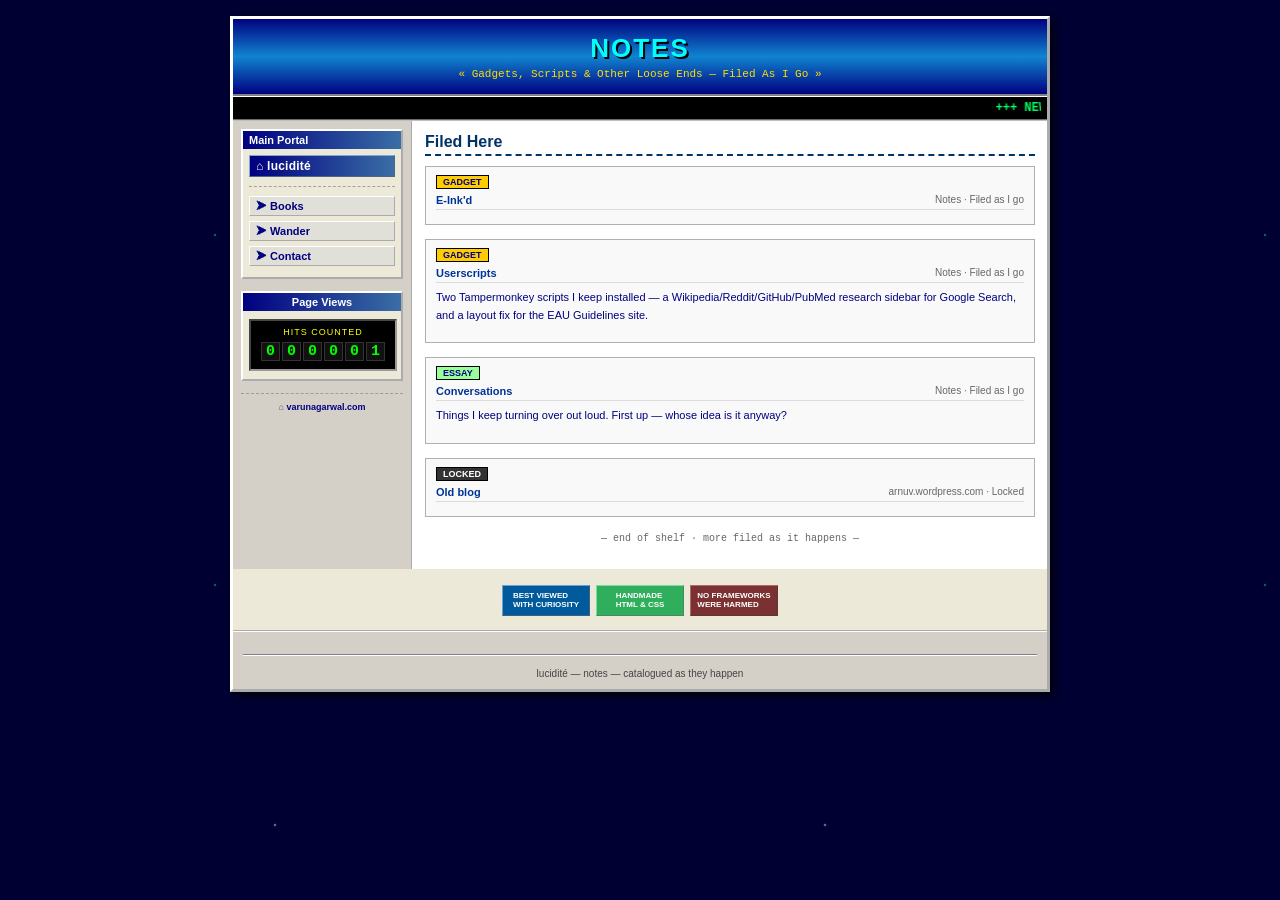
==== index.html @ c492a8a8 "Add 404 page (Win98 error dialog); ticker points to the new RSS feed Co-Authored-By: Claude Opus 5.5" ====
<!DOCTYPE html>
<html lang="en">
<head>
<meta charset="UTF-8">
<meta name="viewport" content="width=device-width, initial-scale=1.0, maximum-scale=1.0">
<title>★ Notes — lucidité ★</title>
<meta name="description" content="Writeups that don't fit anywhere else — gadgets, projects, whatever I've been messing with. Filed as I go.">
<meta name="theme-color" content="#000033">
<meta property="og:type" content="website">
<meta property="og:site_name" content="lucidité">
<meta property="og:url" content="https://notes.varunagarwal.com/">
<meta property="og:title" content="Notes — lucidité">
<meta property="og:description" content="Writeups that don't fit anywhere else — gadgets, projects, whatever I've been messing with. Filed as I go.">
<meta property="og:image" content="https://notes.varunagarwal.com/e-inked/img/xteink-01-cafe-mondegar.jpg">
<meta name="twitter:card" content="summary_large_image">
<meta name="twitter:title" content="Notes — lucidité">
<meta name="twitter:description" content="Writeups that don't fit anywhere else — gadgets, projects, whatever I've been messing with. Filed as I go.">
<meta name="twitter:image" content="https://notes.varunagarwal.com/e-inked/img/xteink-01-cafe-mondegar.jpg">
<link rel="icon" href="favicon.ico" sizes="any">
<link rel="icon" type="image/png" sizes="32x32" href="favicon-32x32.png">
<link rel="icon" type="image/png" sizes="192x192" href="favicon-192.png">
<link rel="icon" type="image/png" sizes="512x512" href="favicon-512.png">
<link rel="apple-touch-icon" href="apple-touch-icon.png">
<link rel="stylesheet" href="assets/retro.css">
</head>
<body class="retro-body">

<div id="page-container">

  <div class="header-banner">
    <h1>NOTES</h1>
    <div class="tagline" data-edit="tagline">« Gadgets, Scripts &amp; Other Loose Ends — Filed As I Go »</div>
  </div>

  <div class="news-ticker">
    <marquee scrollamount="4" behavior="scroll" direction="left" data-edit="ticker">
      +++ NEW: Userscripts section now live +++ E-Ink'd gadget roundup filed +++ Conversations essay #1: "Whose idea is it anyway?" +++ NEW: RSS feed for everything, at blog.varunagarwal.com/feed.xml +++
    </marquee>
  </div>

  <div class="layout-grid">
    <div class="sidebar">
      <div class="menu-box">
        <div class="menu-title">Main Portal</div>
        <ul class="nav-list">
          <li class="nav-home"><a href="https://blog.varunagarwal.com">⌂ lucidité</a></li>
          <li><a href="https://books.varunagarwal.com">⮞ Books</a></li>
          <li><a href="https://wander.varunagarwal.com">⮞ Wander</a></li>
          <li><a href="https://contact.varunagarwal.com">⮞ Contact</a></li>
        </ul>
      </div>
      <div class="menu-box" style="text-align:center;">
        <div class="menu-title">Page Views</div>
        <div class="counter-wrapper">
          <div class="counter-label">Hits Counted</div>
          <div class="odometer" id="hit-counter-digits"></div>
        </div>
      </div>
      <div class="sidebar-root">⌂ <a href="https://varunagarwal.com">varunagarwal.com</a></div>
    </div>

    <div class="main-content">
      <h2 class="heading">Filed Here</h2>
      <div id="entries"></div>
      <p style="text-align:center; font-family:'Courier New',monospace; font-size:10px; color:#666;">— end of shelf · more filed as it happens —</p>
    </div>
  </div>

  <div class="button-bar">
    <div class="pixel-badge badge-1">Best Viewed<br>With Curiosity</div>
    <div class="pixel-badge badge-2">Handmade<br>HTML &amp; CSS</div>
    <div class="pixel-badge badge-3">No Frameworks<br>Were Harmed</div>
  </div>

  <div class="site-footer">
    <hr class="retro-rule">
    lucidité — notes — catalogued as they happen
  </div>

</div>

<script src="assets/retro.js"></script>
<script>
  /* To add an entry: copy an object below, set status to 'live' once
     that slug/ folder exists with its own index.html.
     category: 'gadget' or 'essay' — purely visual grouping.
     status 'locked' is for real external links that aren't fully open (e.g.
     password-protected) — still clickable, just tagged so it doesn't read
     as broken or "coming soon". Set url instead of slug for these. */
  const ENTRIES = [
    {name:"E-Ink'd", slug:'e-inked', status:'live', category:'gadget'},
    {name:'Userscripts', slug:'userscripts', status:'live', category:'gadget', blurb:'Two Tampermonkey scripts I keep installed — a Wikipedia/Reddit/GitHub/PubMed research sidebar for Google Search, and a layout fix for the EAU Guidelines site.'},
    {name:'Conversations', slug:'conversations', status:'live', category:'essay', blurb:"Things I keep turning over out loud. First up — whose idea is it anyway?"},
    {name:'Old blog', status:'locked', url:'https://arnuv.wordpress.com/', meta:'arnuv.wordpress.com · Locked'},
  ];

  const list = document.getElementById('entries');
  list.innerHTML = ENTRIES.map(e => {
    const isLive = e.status === 'live';
    const isLocked = e.status === 'locked';
    const clickable = isLive || isLocked;
    const tagClass = isLocked ? 'locked' : (!isLive ? 'coming' : (e.category === 'essay' ? 'essay' : 'gadget'));
    const tagLabel = isLocked ? 'Locked' : (isLive ? (e.category === 'essay' ? 'Essay' : 'Gadget') : 'Coming soon');
    const href = isLocked ? e.url : `${e.slug}/`;
    const linkAttrs = isLocked ? ' target="_blank" rel="noopener"' : '';
    const inner = `
      <span class="retro-tag ${tagClass}">${tagLabel}</span>
      <div class="entry-header">
        <span>${e.name}</span>
        <span class="entry-date">${e.meta || 'Notes · Filed as I go'}</span>
      </div>
      ${e.blurb ? `<p>${e.blurb}</p>` : ''}`;
    return clickable
      ? `<a class="blog-entry" href="${href}"${linkAttrs}>${inner}</a>`
      : `<div class="blog-entry is-draft">${inner}</div>`;
  }).join('');
</script>

</body>
</html>
---- assets/retro.css ----
/* Shared Y2K/GeoCities-style skin for the notes section.
   One stylesheet, linked from every page under notes.varunagarwal.com,
   so the retro chrome (banner, sidebar, ticker, counter, badges) stays
   consistent while each page's own content sits inside .main-content. */

:root{
  --rw-navy:#000080;
  --rw-blue:#1084d0;
  --rw-cyan:#00FFFF;
  --rw-yellow:#FFDE00;
  --rw-panel:#ECE9D8;
  --rw-sidebar:#D4D0C8;
  --rw-hazard-bg:#FFFF99;
  --rw-hazard-border:#FF9900;
  --rw-hazard-text:#CC0000;
  --rw-max:820px;
}
*{box-sizing:border-box;}
html,body{margin:0;padding:0;}

body.retro-body{
  background-color:#000033;
  background-image:
    radial-gradient(white, rgba(255,255,255,.15) 1px, transparent 2px),
    radial-gradient(var(--rw-cyan), rgba(0,255,255,.1) 1px, transparent 2px);
  background-size:550px 550px, 350px 350px;
  background-position:0 0, 40px 60px;
  color:#000;
  font-family:Verdana, Arial, Helvetica, sans-serif;
  font-size:11px;
  min-height:100vh;
  padding:16px 10px;
  overflow-x:hidden;
}

#page-container{
  width:100%; max-width:var(--rw-max); margin:0 auto;
  background:var(--rw-panel);
  border:3px outset #FFFFFF;
  box-shadow:4px 4px 10px rgba(0,0,0,0.8);
  overflow:hidden;
}

/* banner */
.header-banner{
  background:linear-gradient(180deg, var(--rw-navy) 0%, var(--rw-blue) 50%, var(--rw-navy) 100%);
  color:#FFFFFF; padding:14px 10px; text-align:center;
  border-bottom:2px solid #808080;
}
.header-banner h1{
  font-family:"Trebuchet MS", Arial, sans-serif; font-size:26px; letter-spacing:2px;
  margin:0; text-shadow:2px 2px #000000; color:var(--rw-cyan);
}
.header-banner .tagline{
  font-family:"Courier New", Courier, monospace; font-size:11px;
  color:var(--rw-yellow); margin-top:4px;
}

/* ticker */
.news-ticker{
  background:#000000; color:#00FF66;
  font-family:"Courier New", Courier, monospace; font-size:12px; font-weight:bold;
  padding:4px 6px; border-top:1px solid #FFFFFF; border-bottom:2px groove #C0C0C0;
  overflow:hidden; max-width:100%;
}
.news-ticker marquee{ display:block; width:100%; }

/* two-column layout: sidebar + content */
.layout-grid{ display:grid; grid-template-columns:180px 1fr; }
@media(max-width:640px){ .layout-grid{ grid-template-columns:1fr; } }

.sidebar{
  background:var(--rw-sidebar); border-right:2px groove #FFFFFF; padding:8px;
}
@media(max-width:640px){
  .sidebar{ border-right:none; border-bottom:2px groove #FFFFFF; }
}
.main-content{ background:#FFFFFF; padding:12px; }

.menu-box{
  border:2px outset #FFFFFF; background:var(--rw-panel);
  margin-bottom:12px; padding:6px;
}
.menu-title{
  background:linear-gradient(90deg, var(--rw-navy), #3a6ea5); color:#FFFFFF;
  font-weight:bold; padding:3px 6px; margin:-6px -6px 6px -6px; font-size:11px;
}
.nav-list{ list-style:none; padding:0; margin:0; }
.nav-list li{ margin-bottom:5px; }
.nav-list a{
  display:block; color:var(--rw-navy); text-decoration:none; font-weight:bold;
  padding:3px 6px; border:1px outset #FFFFFF; background:#E0DFD8;
}
.nav-list a:hover{ border:1px inset #FFFFFF; background:#FFFFCC; color:#CC0000; }

/* the top-level site (lucidité) sits above the rest of the tree, so it
   gets its own look and a rule underneath separating it from its children */
.nav-list li.nav-home{
  margin-bottom:9px; padding-bottom:9px; border-bottom:1px dashed rgba(0,0,0,0.3);
}
.nav-list li.nav-home a{
  background:linear-gradient(90deg, var(--rw-navy), #3a6ea5); color:#FFFFFF;
  border:1px outset #7fa8d9; font-size:12px; letter-spacing:0.02em;
}
.nav-list li.nav-home a:hover{ background:var(--rw-blue); color:#FFFFFF; border:1px inset #7fa8d9; }

/* link back to the root domain, tucked at the bottom of the sidebar,
   deliberately understated since it's leaving the lucidité family entirely */
.sidebar-root{
  text-align:center; margin-top:10px; padding-top:8px;
  border-top:1px dashed rgba(0,0,0,0.25);
  font-size:9px; color:#555555;
}
.sidebar-root a{ color:var(--rw-navy); font-weight:bold; text-decoration:none; }
.sidebar-root a:hover{ text-decoration:underline; color:#CC0000; }

/* content headings */
h2.heading{
  font-family:"Trebuchet MS", Tahoma, sans-serif; font-size:16px; color:#003366;
  border-bottom:2px dashed #003366; padding-bottom:3px; margin:0 0 10px;
}
.main-content > h2.heading:first-child{ margin-top:0; }

/* under-construction banner (used sparingly, for genuinely unfinished bits) */
.under-construction{
  background:var(--rw-hazard-bg); border:2px dashed var(--rw-hazard-border);
  padding:8px; margin-bottom:14px;
  font-family:"Comic Sans MS", cursive, sans-serif; font-size:12px; color:var(--rw-hazard-text);
  display:flex; align-items:center; gap:8px;
}
.hazard-stripe{
  display:inline-block; width:14px; height:14px; flex-shrink:0;
  background:repeating-linear-gradient(45deg, #000, #000 3px, #ff0 3px, #ff0 6px);
}

/* blog-entry listing */
.blog-entry{
  display:block; border:1px solid #B0B0B0; background:#F9F9F9;
  margin-bottom:14px; padding:8px 10px; text-decoration:none; color:inherit;
}
a.blog-entry:hover{ background:#FFFFCC; border-color:var(--rw-navy); }
a.blog-entry:hover .entry-header span:first-child{ color:#CC0000; text-decoration:underline; }
.blog-entry.is-draft{ opacity:0.55; }
.entry-header{
  font-weight:bold; color:#003399; border-bottom:1px solid #DCDCDC;
  padding-bottom:3px; margin-bottom:6px;
  display:flex; justify-content:space-between; flex-wrap:wrap; gap:4px;
}
.entry-date{ color:#666666; font-size:10px; font-weight:normal; }
.blog-entry p{ margin:4px 0; font-size:11px; line-height:1.55; }

.retro-tag{
  display:inline-block; font-size:9px; font-weight:bold; text-transform:uppercase;
  padding:1px 6px; border:1px solid #000; margin-bottom:5px;
}
.retro-tag.gadget{ background:#FFCC00; }
.retro-tag.essay{ background:#99FF99; }
.retro-tag.coming{ background:#DDDDDD; }
.retro-tag.locked{ background:#333333; color:#fff; }

/* hit counter */
.counter-wrapper{
  text-align:center; margin:2px 0; padding:6px;
  background:#000000; border:2px inset #999999; display:inline-block;
}
.counter-label{
  color:#FFFF00; font-size:9px; margin-bottom:3px;
  text-transform:uppercase; letter-spacing:1px;
}
.odometer{ background:#000; padding:2px 4px; display:inline-flex; gap:2px; }
.odometer-digit{
  background:#111; color:#00FF00; font-family:"Courier New", Courier, monospace;
  font-weight:bold; font-size:15px; padding:0 4px; border:1px solid #333;
}

/* 88x31-style badges */
.button-bar{
  margin:16px 0 0; padding:0 10px 14px;
  display:flex; gap:6px; justify-content:center; flex-wrap:wrap;
}
.pixel-badge{
  width:88px; height:31px; font-size:8px; font-family:Arial, sans-serif; font-weight:bold;
  display:inline-flex; flex-direction:column; justify-content:center; align-items:center;
  text-decoration:none; line-height:1.15; text-transform:uppercase; color:#FFFFFF;
}
.badge-1{ background:#005A9C; border:1px outset #66A3D2; }
.badge-2{ background:#2FAE5C; border:1px outset #7FD9A0; }
.badge-3{ background:#7B3131; border:1px outset #B06A6A; }
.badge-4{ background:#CC6600; border:1px outset #E0995C; }

/* footer */
.site-footer{
  background:var(--rw-sidebar); border-top:2px groove #FFFFFF;
  padding:10px; text-align:center; font-size:10px; color:#444444;
}
.site-footer a{ color:#0000EE; }
.site-footer a:visited{ color:#551A8B; }
hr.retro-rule{ border:0; height:2px; background:#808080; border-bottom:1px solid #FFFFFF; margin:12px 0; }

/* article bits reused across sub-pages */
.eyebrow-retro{
  font-size:10px; letter-spacing:0.04em; text-transform:uppercase; margin:0 0 10px;
}
.eyebrow-retro a{ color:var(--rw-navy); font-weight:bold; }
.byline-retro{ font-size:10px; color:#666; font-style:italic; margin:0 0 14px; }

.retro-figure{ margin:0 0 14px; }
.retro-figure img{ max-width:100%; height:auto; display:block; border:2px inset #999999; }
.retro-figure figcaption{ font-size:10px; color:#555555; margin-top:4px; font-style:italic; }

h3.device-heading{
  font-family:"Trebuchet MS", Tahoma, sans-serif; font-size:13px; color:#003366;
  margin:20px 0 6px; padding-top:10px; border-top:2px dashed #B0B0B0;
}
.main-content > h3.device-heading:first-of-type{ border-top:none; padding-top:0; margin-top:0; }
.device-meta{ font-size:10px; color:#666666; margin:0 0 8px; }

.retro-body p{ font-size:11px; line-height:1.6; margin:0 0 10px; }
.retro-body p code{ background:#EEEEEE; padding:0 3px; border:1px solid #CCCCCC; font-size:10px; }
.retro-body a{ color:var(--rw-navy); }
.retro-body a:visited{ color:#551A8B; }

ul.retro-features{ margin:0 0 10px; padding-left:18px; }
ul.retro-features li{ font-size:11px; line-height:1.55; margin-bottom:4px; }

.install-box{
  background:#F5F5DC; border:1px dashed #999999; padding:8px 10px; margin:0 0 14px;
}
.install-box p{ margin:0 0 6px; font-size:10px; color:#555555; }
.install-box p:last-child{ margin-bottom:0; }

.retro-btn{
  display:inline-block; font-family:Verdana, Arial, sans-serif; font-weight:bold;
  font-size:11px; color:#000000; background:var(--rw-panel);
  border:2px outset #FFFFFF; padding:5px 10px; text-decoration:none;
}
.retro-btn:hover{ border:2px inset #FFFFFF; }
.retro-btn:active{ border:2px inset #808080; }
.retro-btn:visited{ color:#000000; }

.retro-quote{
  background:#FFFFFF; border-left:4px solid var(--rw-navy);
  padding:6px 10px; margin:0 0 14px; font-style:italic; color:#333333;
}
.retro-quote p{ margin:0 0 6px; }
.retro-quote p:last-child{ margin-bottom:0; }

.declaration-box{
  background:#E6F7FF; border:2px dashed var(--rw-blue);
  padding:10px 12px; margin:18px 0;
}
.declaration-box .label{
  font-size:9px; letter-spacing:0.06em; text-transform:uppercase; font-weight:bold;
  color:var(--rw-navy); margin:0 0 6px;
}
.declaration-box .value{ font-style:italic; font-size:11px; color:#222222; margin:0; }

.chart-wrap{ margin:14px 0; overflow-x:auto; border:1px solid #808080; }
table.retro-table{ border-collapse:collapse; width:100%; font-size:10px; }
table.retro-table th{
  background:var(--rw-navy); color:#FFFFFF; text-align:left;
  padding:5px 8px; border:1px solid #808080;
  font-family:"Trebuchet MS", Tahoma, sans-serif; text-transform:uppercase; letter-spacing:0.03em;
}
table.retro-table td{ padding:5px 8px; border:1px solid #808080; vertical-align:top; }
table.retro-table tbody tr:nth-child(even) td{ background:#F0F0F0; }
table.retro-table td:first-child{ font-weight:bold; color:var(--rw-blue); width:1.8em; }
.chart-caption{ font-size:9px; color:#666666; text-align:right; padding:5px 8px; border-top:1px solid #808080; background:#F5F5F5; }
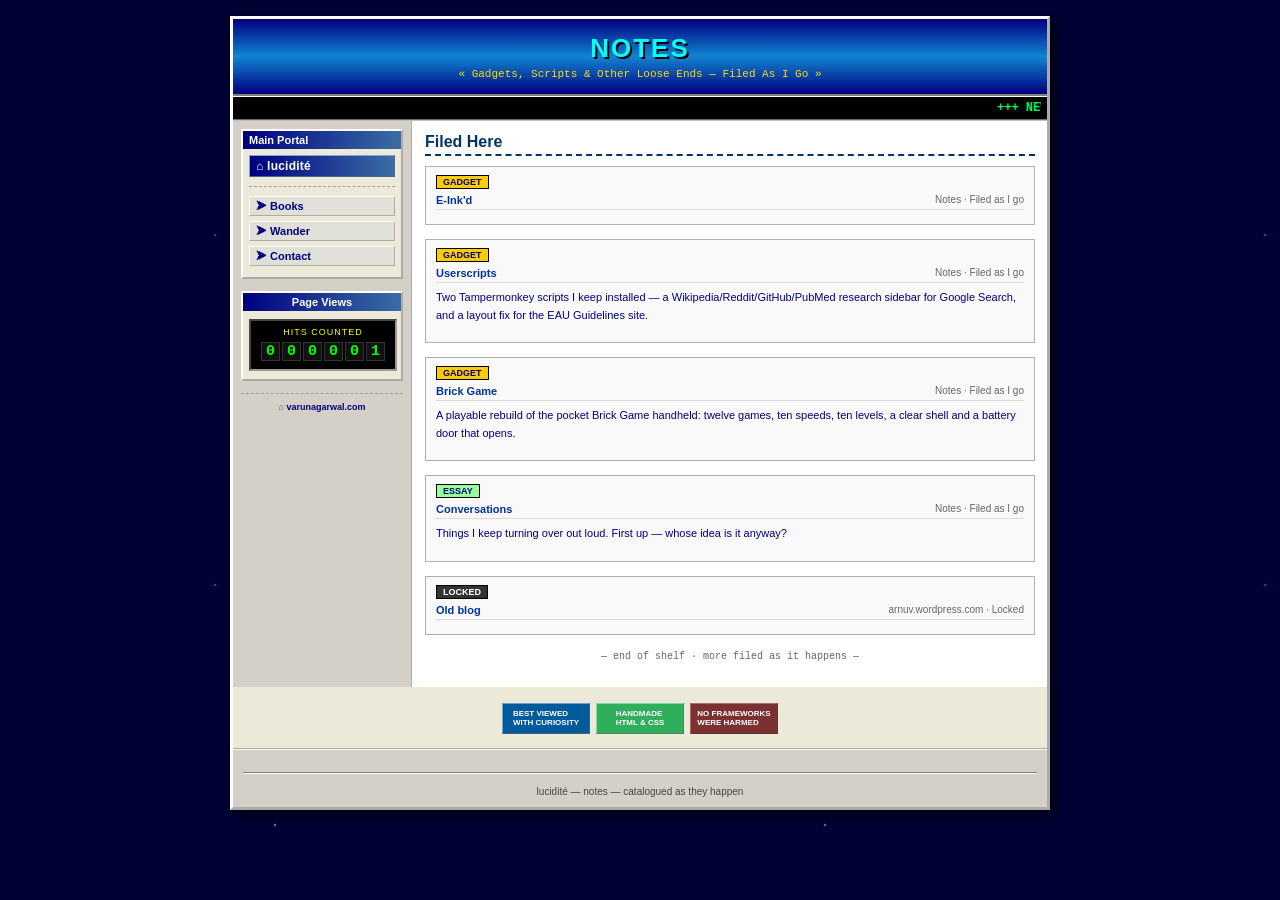
==== commit f1fc8bf5: "Add Brick Game to Notes: playable embed, write-up and screenshots Co-Authored-By: Claude Sonnet 5.5 " ====
--- a/index.html
+++ b/index.html
@@ -90,6 +90,7 @@
   const ENTRIES = [
     {name:"E-Ink'd", slug:'e-inked', status:'live', category:'gadget'},
     {name:'Userscripts', slug:'userscripts', status:'live', category:'gadget', blurb:'Two Tampermonkey scripts I keep installed — a Wikipedia/Reddit/GitHub/PubMed research sidebar for Google Search, and a layout fix for the EAU Guidelines site.'},
+    {name:'Brick Game', slug:'brick', status:'live', category:'gadget', blurb:'A playable rebuild of the pocket Brick Game handheld: twelve games, ten speeds, ten levels, a clear shell and a battery door that opens.'},
     {name:'Conversations', slug:'conversations', status:'live', category:'essay', blurb:"Things I keep turning over out loud. First up — whose idea is it anyway?"},
     {name:'Old blog', status:'locked', url:'https://arnuv.wordpress.com/', meta:'arnuv.wordpress.com · Locked'},
   ];
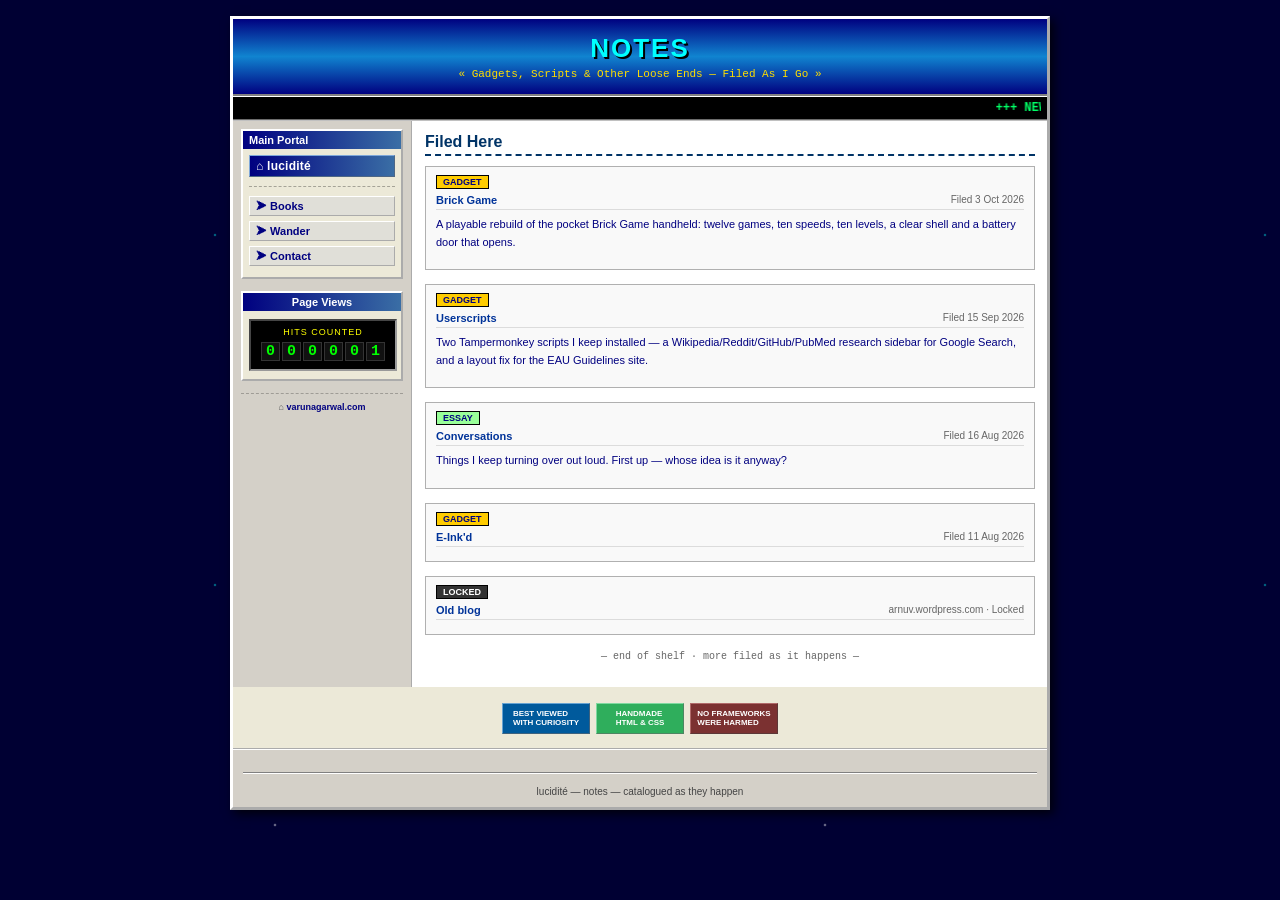
==== commit e6c3d7b1: "Notes: show entries newest first with filed dates; date line on the Brick Game page Co-Authored-By: " ====
--- a/index.html
+++ b/index.html
@@ -84,19 +84,24 @@
   /* To add an entry: copy an object below, set status to 'live' once
      that slug/ folder exists with its own index.html.
      category: 'gadget' or 'essay' — purely visual grouping.
+     date: 'YYYY-MM-DD' the day it was filed. The shelf shows newest first, so
+     the order of this list does not matter; undated/locked entries sit last.
      status 'locked' is for real external links that aren't fully open (e.g.
      password-protected) — still clickable, just tagged so it doesn't read
      as broken or "coming soon". Set url instead of slug for these. */
   const ENTRIES = [
-    {name:"E-Ink'd", slug:'e-inked', status:'live', category:'gadget'},
-    {name:'Userscripts', slug:'userscripts', status:'live', category:'gadget', blurb:'Two Tampermonkey scripts I keep installed — a Wikipedia/Reddit/GitHub/PubMed research sidebar for Google Search, and a layout fix for the EAU Guidelines site.'},
-    {name:'Brick Game', slug:'brick', status:'live', category:'gadget', blurb:'A playable rebuild of the pocket Brick Game handheld: twelve games, ten speeds, ten levels, a clear shell and a battery door that opens.'},
-    {name:'Conversations', slug:'conversations', status:'live', category:'essay', blurb:"Things I keep turning over out loud. First up — whose idea is it anyway?"},
+    {name:"E-Ink'd", slug:'e-inked', status:'live', category:'gadget', date:'2026-08-11'},
+    {name:'Userscripts', slug:'userscripts', status:'live', category:'gadget', date:'2026-09-15', blurb:'Two Tampermonkey scripts I keep installed — a Wikipedia/Reddit/GitHub/PubMed research sidebar for Google Search, and a layout fix for the EAU Guidelines site.'},
+    {name:'Brick Game', slug:'brick', status:'live', category:'gadget', date:'2026-10-03', blurb:'A playable rebuild of the pocket Brick Game handheld: twelve games, ten speeds, ten levels, a clear shell and a battery door that opens.'},
+    {name:'Conversations', slug:'conversations', status:'live', category:'essay', date:'2026-08-16', blurb:"Things I keep turning over out loud. First up — whose idea is it anyway?"},
     {name:'Old blog', status:'locked', url:'https://arnuv.wordpress.com/', meta:'arnuv.wordpress.com · Locked'},
   ];
 
+  const MONTHS = ['Jan','Feb','Mar','Apr','May','Jun','Jul','Aug','Sep','Oct','Nov','Dec'];
+  const fmt = iso => { const [y, m, d] = iso.split('-').map(Number); return `${d} ${MONTHS[m - 1]} ${y}`; };
+  const byDate = (a, b) => (b.date || '').localeCompare(a.date || '');      // newest first; undated stay in list order at the end
   const list = document.getElementById('entries');
-  list.innerHTML = ENTRIES.map(e => {
+  list.innerHTML = ENTRIES.slice().sort(byDate).map(e => {
     const isLive = e.status === 'live';
     const isLocked = e.status === 'locked';
     const clickable = isLive || isLocked;
@@ -108,7 +113,7 @@
       <span class="retro-tag ${tagClass}">${tagLabel}</span>
       <div class="entry-header">
         <span>${e.name}</span>
-        <span class="entry-date">${e.meta || 'Notes · Filed as I go'}</span>
+        <span class="entry-date">${e.date ? 'Filed ' + fmt(e.date) : (e.meta || 'Notes · Filed as I go')}</span>
       </div>
       ${e.blurb ? `<p>${e.blurb}</p>` : ''}`;
     return clickable
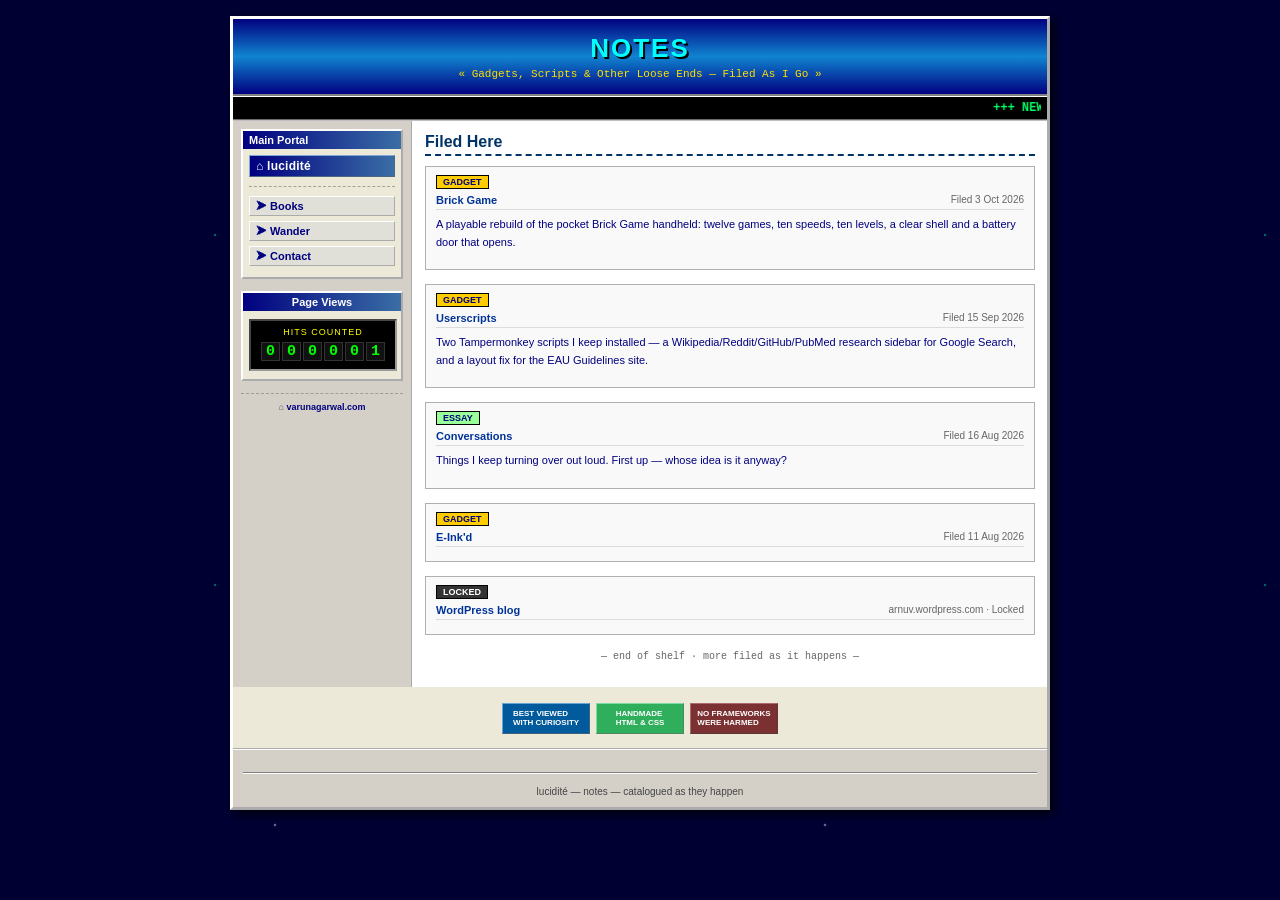
==== commit af1ca057: "Notes: call the locked old blog 'WordPress blog' Co-Authored-By: Claude Sonnet 5.5 <noreply@anthropi" ====
--- a/index.html
+++ b/index.html
@@ -94,7 +94,7 @@
     {name:'Userscripts', slug:'userscripts', status:'live', category:'gadget', date:'2026-09-15', blurb:'Two Tampermonkey scripts I keep installed — a Wikipedia/Reddit/GitHub/PubMed research sidebar for Google Search, and a layout fix for the EAU Guidelines site.'},
     {name:'Brick Game', slug:'brick', status:'live', category:'gadget', date:'2026-10-03', blurb:'A playable rebuild of the pocket Brick Game handheld: twelve games, ten speeds, ten levels, a clear shell and a battery door that opens.'},
     {name:'Conversations', slug:'conversations', status:'live', category:'essay', date:'2026-08-16', blurb:"Things I keep turning over out loud. First up — whose idea is it anyway?"},
-    {name:'Old blog', status:'locked', url:'https://arnuv.wordpress.com/', meta:'arnuv.wordpress.com · Locked'},
+    {name:'WordPress blog', status:'locked', url:'https://arnuv.wordpress.com/', meta:'arnuv.wordpress.com · Locked'},
   ];
 
   const MONTHS = ['Jan','Feb','Mar','Apr','May','Jun','Jul','Aug','Sep','Oct','Nov','Dec'];
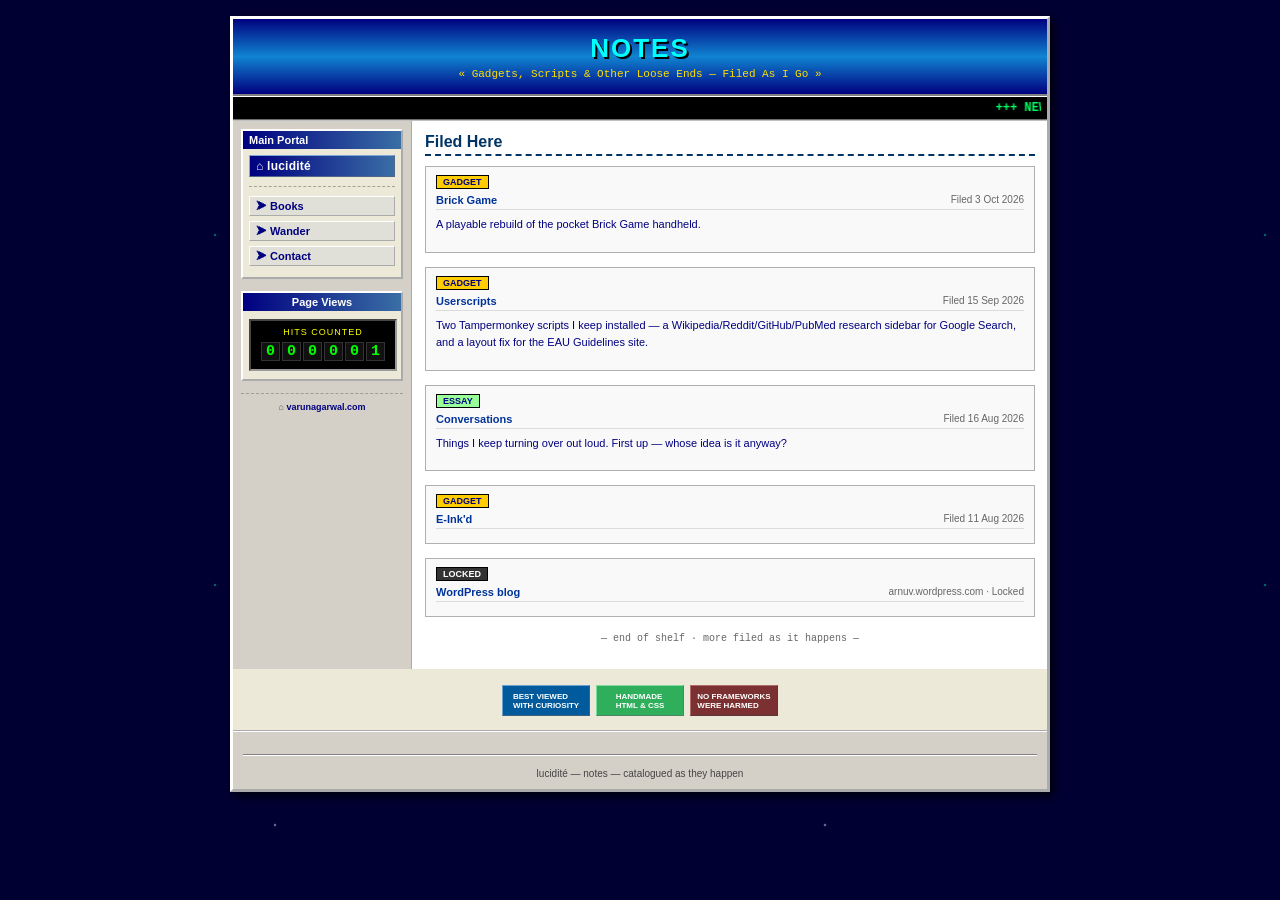
==== commit e0b25772: "Notes: cut the Brick Game page down to the embed and a one-line intro Co-Authored-By: Claude Sonnet " ====
--- a/index.html
+++ b/index.html
@@ -92,7 +92,7 @@
   const ENTRIES = [
     {name:"E-Ink'd", slug:'e-inked', status:'live', category:'gadget', date:'2026-08-11'},
     {name:'Userscripts', slug:'userscripts', status:'live', category:'gadget', date:'2026-09-15', blurb:'Two Tampermonkey scripts I keep installed — a Wikipedia/Reddit/GitHub/PubMed research sidebar for Google Search, and a layout fix for the EAU Guidelines site.'},
-    {name:'Brick Game', slug:'brick', status:'live', category:'gadget', date:'2026-10-03', blurb:'A playable rebuild of the pocket Brick Game handheld: twelve games, ten speeds, ten levels, a clear shell and a battery door that opens.'},
+    {name:'Brick Game', slug:'brick', status:'live', category:'gadget', date:'2026-10-03', blurb:'A playable rebuild of the pocket Brick Game handheld.'},
     {name:'Conversations', slug:'conversations', status:'live', category:'essay', date:'2026-08-16', blurb:"Things I keep turning over out loud. First up — whose idea is it anyway?"},
     {name:'WordPress blog', status:'locked', url:'https://arnuv.wordpress.com/', meta:'arnuv.wordpress.com · Locked'},
   ];
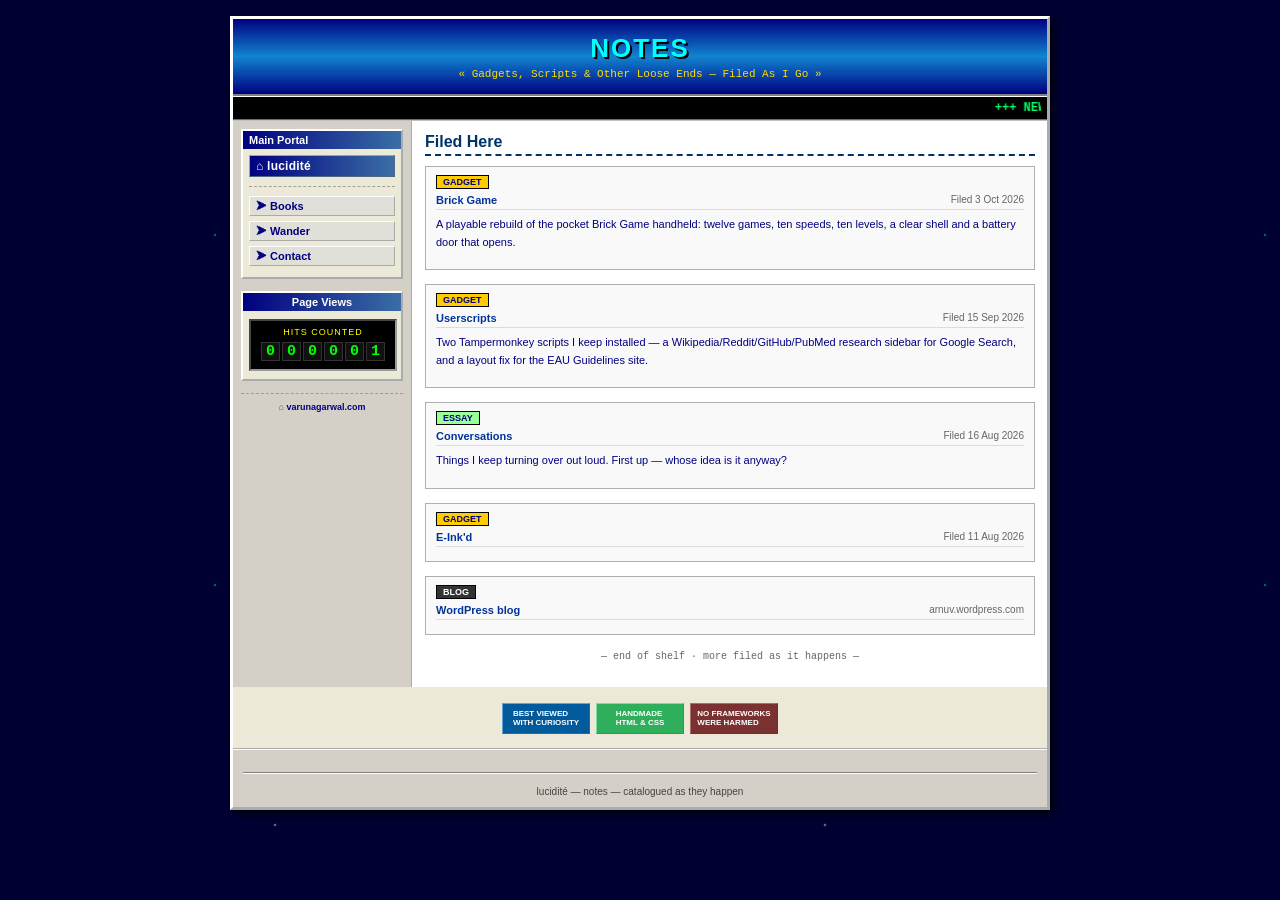
==== commit 7006efbe: "Notes: restore the Brick Game write-up without the commentary; WordPress blog is just a link Co-Auth" ====
--- a/index.html
+++ b/index.html
@@ -92,9 +92,9 @@
   const ENTRIES = [
     {name:"E-Ink'd", slug:'e-inked', status:'live', category:'gadget', date:'2026-08-11'},
     {name:'Userscripts', slug:'userscripts', status:'live', category:'gadget', date:'2026-09-15', blurb:'Two Tampermonkey scripts I keep installed — a Wikipedia/Reddit/GitHub/PubMed research sidebar for Google Search, and a layout fix for the EAU Guidelines site.'},
-    {name:'Brick Game', slug:'brick', status:'live', category:'gadget', date:'2026-10-03', blurb:'A playable rebuild of the pocket Brick Game handheld.'},
+    {name:'Brick Game', slug:'brick', status:'live', category:'gadget', date:'2026-10-03', blurb:'A playable rebuild of the pocket Brick Game handheld: twelve games, ten speeds, ten levels, a clear shell and a battery door that opens.'},
     {name:'Conversations', slug:'conversations', status:'live', category:'essay', date:'2026-08-16', blurb:"Things I keep turning over out loud. First up — whose idea is it anyway?"},
-    {name:'WordPress blog', status:'locked', url:'https://arnuv.wordpress.com/', meta:'arnuv.wordpress.com · Locked'},
+    {name:'WordPress blog', status:'locked', url:'https://arnuv.wordpress.com/', meta:'arnuv.wordpress.com'},
   ];
 
   const MONTHS = ['Jan','Feb','Mar','Apr','May','Jun','Jul','Aug','Sep','Oct','Nov','Dec'];
@@ -106,7 +106,7 @@
     const isLocked = e.status === 'locked';
     const clickable = isLive || isLocked;
     const tagClass = isLocked ? 'locked' : (!isLive ? 'coming' : (e.category === 'essay' ? 'essay' : 'gadget'));
-    const tagLabel = isLocked ? 'Locked' : (isLive ? (e.category === 'essay' ? 'Essay' : 'Gadget') : 'Coming soon');
+    const tagLabel = isLocked ? 'Blog' : (isLive ? (e.category === 'essay' ? 'Essay' : 'Gadget') : 'Coming soon');
     const href = isLocked ? e.url : `${e.slug}/`;
     const linkAttrs = isLocked ? ' target="_blank" rel="noopener"' : '';
     const inner = `
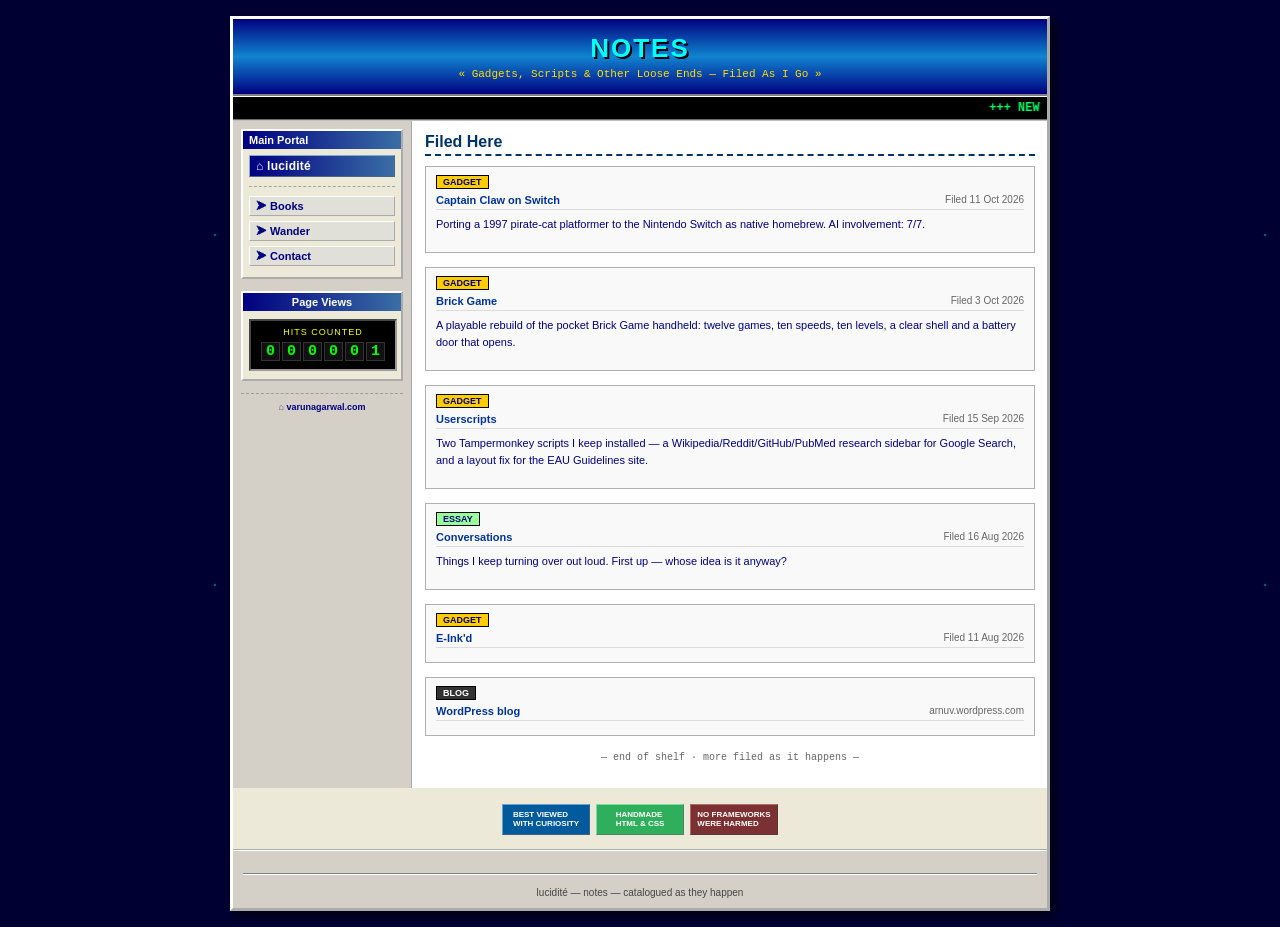
==== commit 298bca90: "Add notes entry: Captain Claw on Switch (AI involvement 7/7) Co-Authored-By: Claude Sonnet 5.5 <nore" ====
--- a/index.html
+++ b/index.html
@@ -92,6 +92,7 @@
   const ENTRIES = [
     {name:"E-Ink'd", slug:'e-inked', status:'live', category:'gadget', date:'2026-08-11'},
     {name:'Userscripts', slug:'userscripts', status:'live', category:'gadget', date:'2026-09-15', blurb:'Two Tampermonkey scripts I keep installed — a Wikipedia/Reddit/GitHub/PubMed research sidebar for Google Search, and a layout fix for the EAU Guidelines site.'},
+    {name:'Captain Claw on Switch', slug:'captain-claw-switch', status:'live', category:'gadget', date:'2026-10-11', blurb:'Porting a 1997 pirate-cat platformer to the Nintendo Switch as native homebrew. AI involvement: 7/7.'},
     {name:'Brick Game', slug:'brick', status:'live', category:'gadget', date:'2026-10-03', blurb:'A playable rebuild of the pocket Brick Game handheld: twelve games, ten speeds, ten levels, a clear shell and a battery door that opens.'},
     {name:'Conversations', slug:'conversations', status:'live', category:'essay', date:'2026-08-16', blurb:"Things I keep turning over out loud. First up — whose idea is it anyway?"},
     {name:'WordPress blog', status:'locked', url:'https://arnuv.wordpress.com/', meta:'arnuv.wordpress.com'},
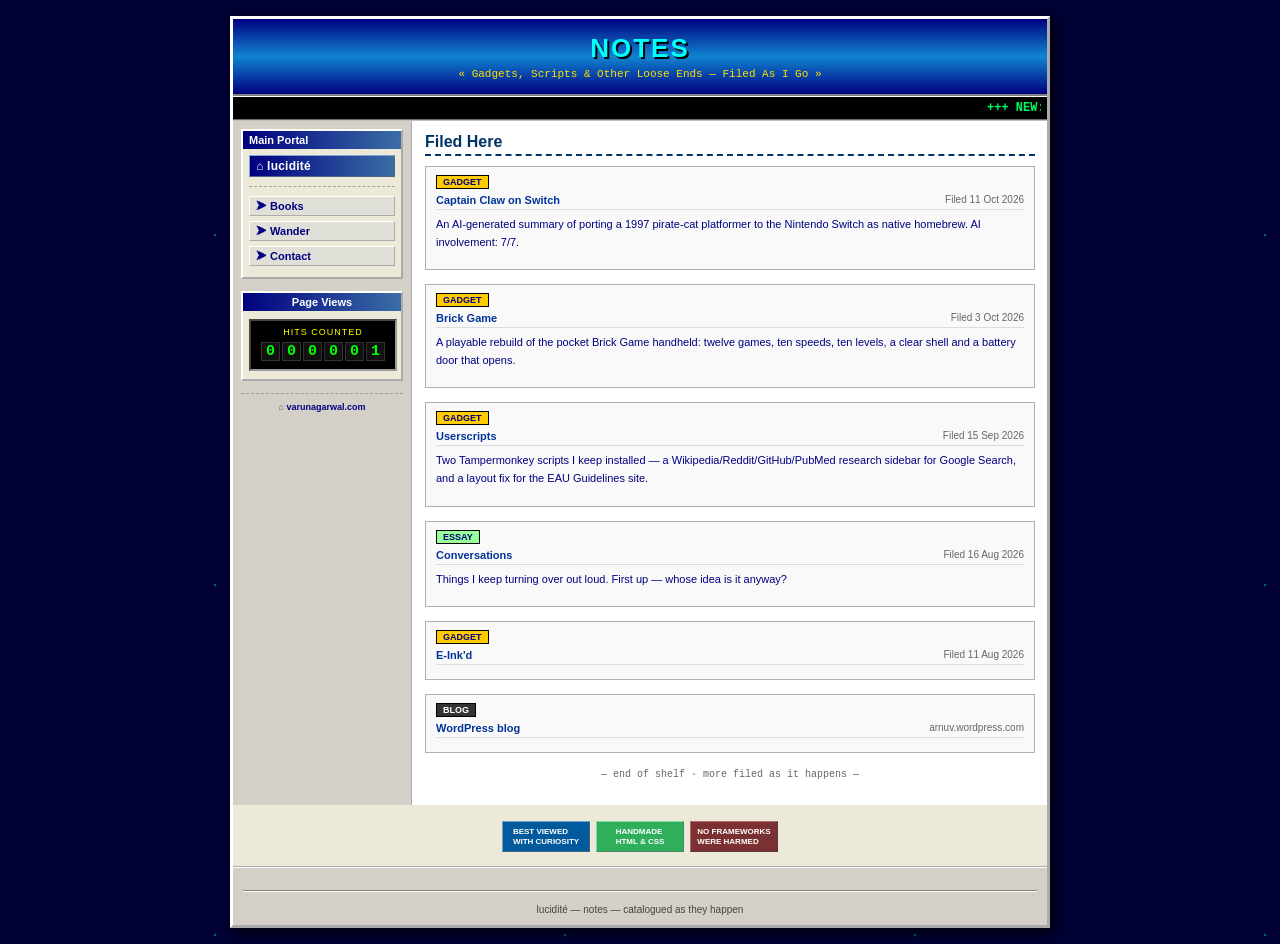
==== commit ea9f93d0: "Notes: rewrite Captain Claw page in Claude's voice as an AI-generated project summary; add level 14 " ====
--- a/index.html
+++ b/index.html
@@ -92,7 +92,7 @@
   const ENTRIES = [
     {name:"E-Ink'd", slug:'e-inked', status:'live', category:'gadget', date:'2026-08-11'},
     {name:'Userscripts', slug:'userscripts', status:'live', category:'gadget', date:'2026-09-15', blurb:'Two Tampermonkey scripts I keep installed — a Wikipedia/Reddit/GitHub/PubMed research sidebar for Google Search, and a layout fix for the EAU Guidelines site.'},
-    {name:'Captain Claw on Switch', slug:'captain-claw-switch', status:'live', category:'gadget', date:'2026-10-11', blurb:'Porting a 1997 pirate-cat platformer to the Nintendo Switch as native homebrew. AI involvement: 7/7.'},
+    {name:'Captain Claw on Switch', slug:'captain-claw-switch', status:'live', category:'gadget', date:'2026-10-11', blurb:'An AI-generated summary of porting a 1997 pirate-cat platformer to the Nintendo Switch as native homebrew. AI involvement: 7/7.'},
     {name:'Brick Game', slug:'brick', status:'live', category:'gadget', date:'2026-10-03', blurb:'A playable rebuild of the pocket Brick Game handheld: twelve games, ten speeds, ten levels, a clear shell and a battery door that opens.'},
     {name:'Conversations', slug:'conversations', status:'live', category:'essay', date:'2026-08-16', blurb:"Things I keep turning over out loud. First up — whose idea is it anyway?"},
     {name:'WordPress blog', status:'locked', url:'https://arnuv.wordpress.com/', meta:'arnuv.wordpress.com'},
